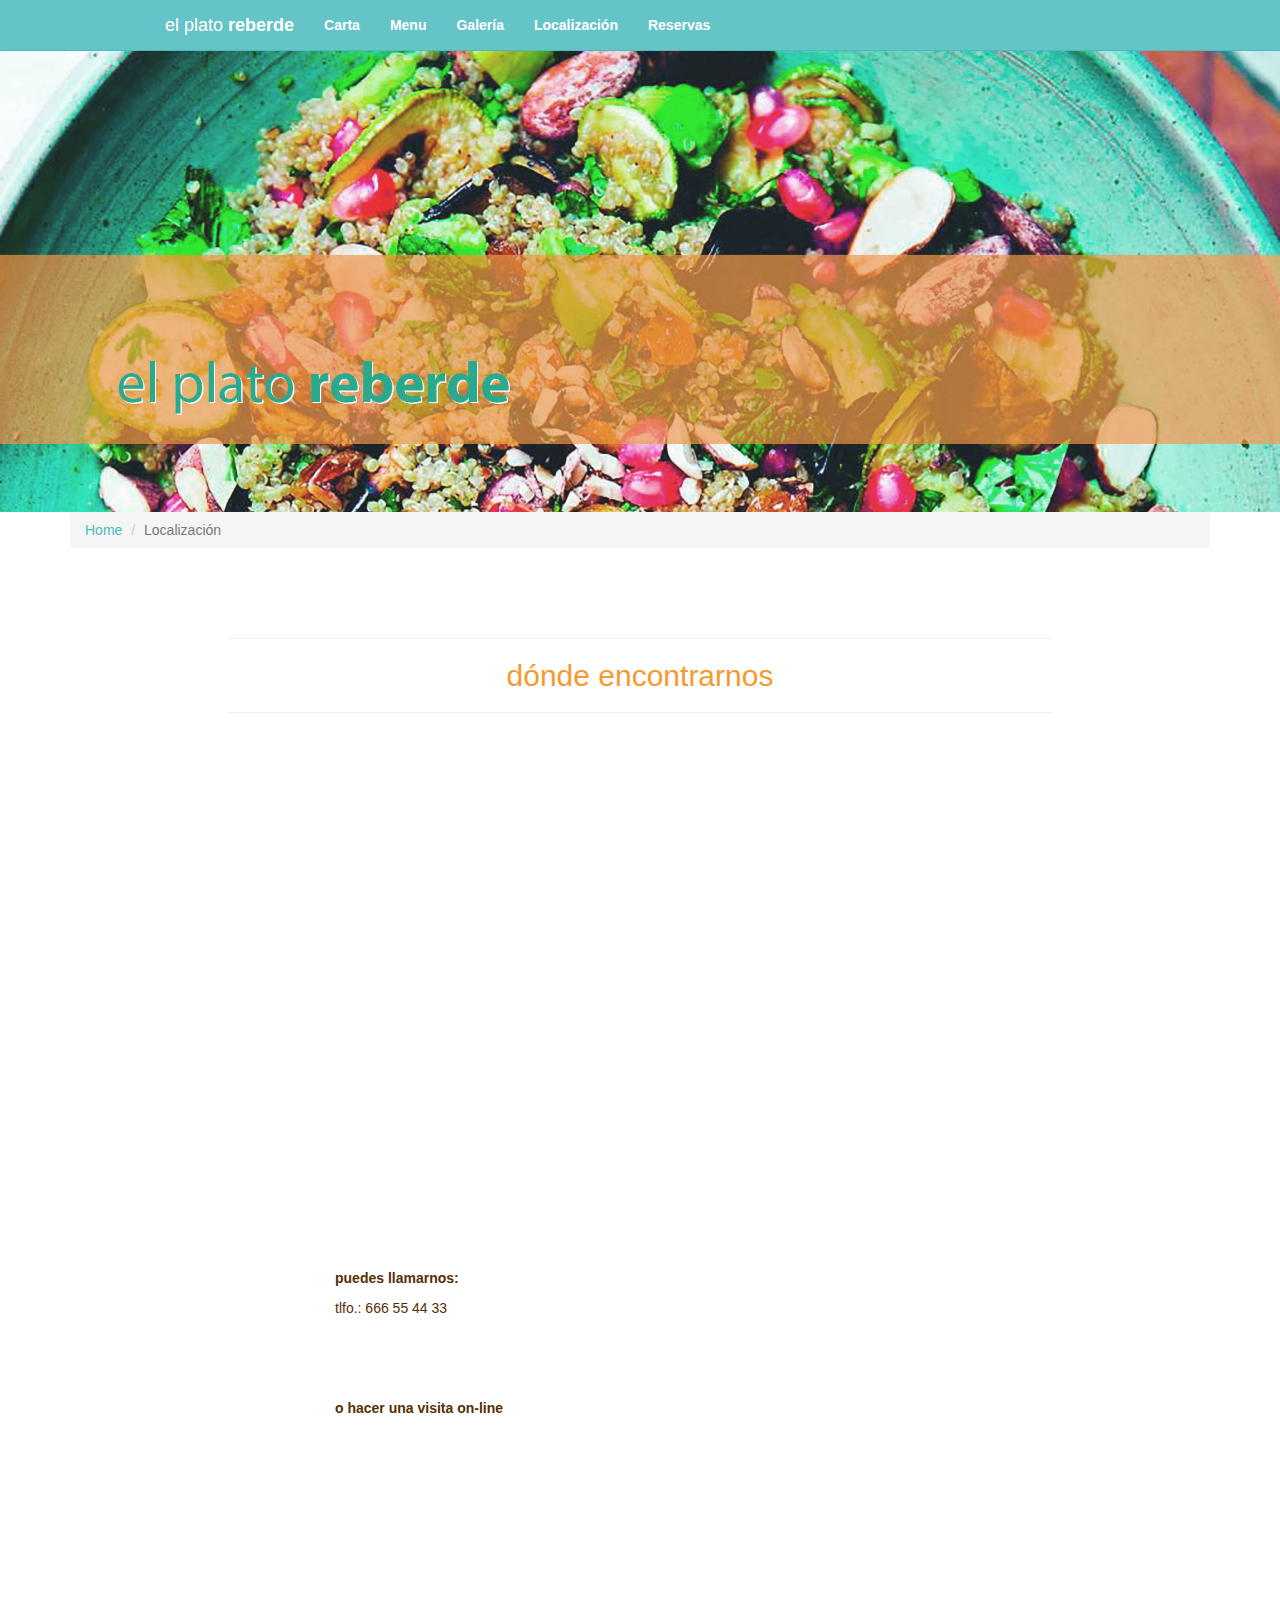
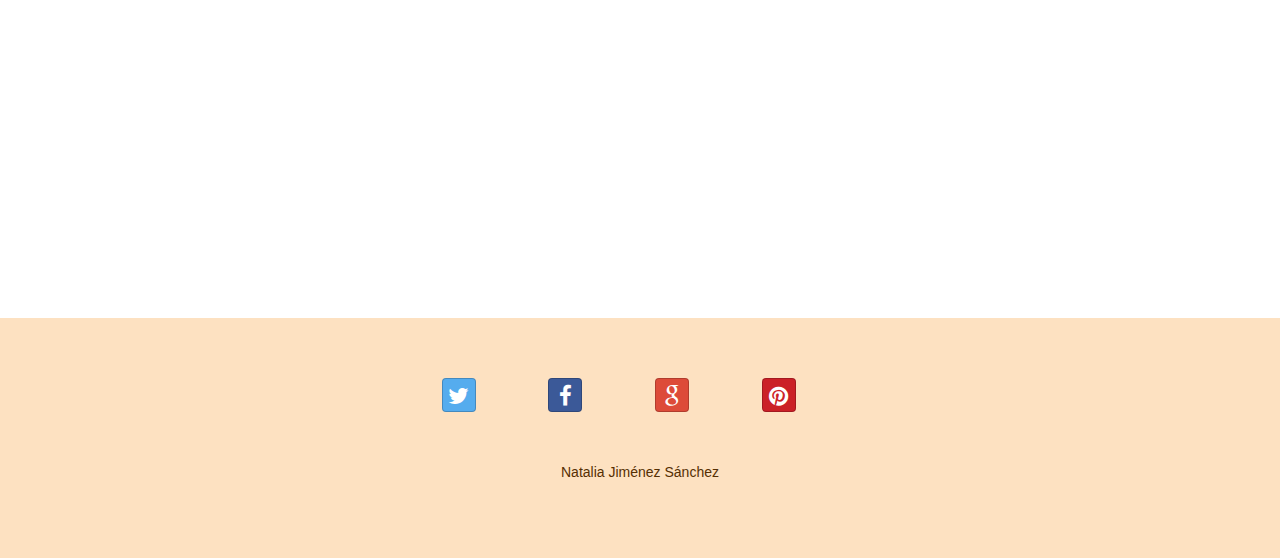
==== localizacion.html @ 031ffae5 "versión de desarrollo" ====
<!DOCTYPE html>
<html lang="en">

<head>

    <meta charset="utf-8">
    <meta http-equiv="X-UA-Compatible" content="IE=edge">
    <meta name="viewport" content="width=device-width, initial-scale=1">
    <meta name="description" content="">
    <meta name="author" content="">

    <title>el plato reberde</title>

    <!--script para elementos comunes-->
    <script src='jquery-1.10.2.js'></script>
    <script type='text/javascript' src='bootstrap.min.js'></script>
    <script>
        $(function(){
            $('#headercontainer').load('header.html');
        });
        
        $(function(){
            $('#footercontainer').load('footer.html');
        });
    </script>
    
    <!-- Bootstrap Core CSS -->
    <link href="bootstrap-3.3.4/less/bootstrap.css" rel="stylesheet">


 
    <!-- HTML5 Shim and Respond.js IE8 support of HTML5 elements and media queries -->
    <!-- WARNING: Respond.js doesn't work if you view the page via file:// -->
    <!--[if lt IE 9]>
        <script src="https://oss.maxcdn.com/libs/html5shiv/3.7.0/html5shiv.js"></script>
        <script src="https://oss.maxcdn.com/libs/respond.js/1.4.2/respond.min.js"></script>
    <![endif]-->

</head>

<body>
    
    <div id='headercontainer'></div>
    <div class="container">
        <ol class="breadcrumb">
          <li><a href="index.html">Home</a></li>          
          <li class="active">Localización</li>
        </ol>
    </div>
    <div class="container-fluid">
        <div class="row margen">            
                <div class="col-lg-8 col-lg-offset-2 col-md-10 col-md-offset-1">
                    <hr>
                    <h2 class="text-center">dónde encontrarnos</h2>
                    <hr>
                    
                    <hr class="visible-xs">
                </div>             
        </div> 
    </div>
    
    <div class="container-fluid">
            <div class="row">
                
                 <div class="col-lg-6 col-lg-offset-3 col-md-6 col-md-offset-3 col-sm-8 col-sm-offset-2 col-xs-8 col-xs-offset-2">
                    <iframe src="https://www.google.com/maps/embed?pb=!1m18!1m12!1m3!1d3381.0528723853695!2d-0.8737039999999864!3d41.65382651085421!2m3!1f0!2f0!3f0!3m2!1i1024!2i768!4f13.1!3m3!1m2!1s0xd5914f3c1226223%3A0xd3f5be21e7c20cbe!2sCalle+Gavin%2C+12%2C+50001+Zaragoza%2C+Espa%C3%B1a!5e1!3m2!1ses!2sse!4v1430672677612" width="600" height="450" frameborder="0" style="border:0"></iframe>
                         <div class='margen'>
                             <p><strong>puedes llamarnos:</strong></p>
                            <p>tlfo.:  666 55 44 33</p>
                        </div>                                                              
                </div>
                
                <div class="margen col-lg-6 col-lg-offset-3 col-md-6 col-md-offset-3 col-sm-8 col-sm-offset-2 col-xs-8 col-xs-offset-2">
                <p><strong>o hacer una visita on-line</strong></p>
                    <iframe width="560" height="315" src="https://www.youtube.com/embed/8I1p11ay9mM" frameborder="0" allowfullscreen></iframe>
                </div>
       

    <div id='footercontainer'></div>



</body>

</html>
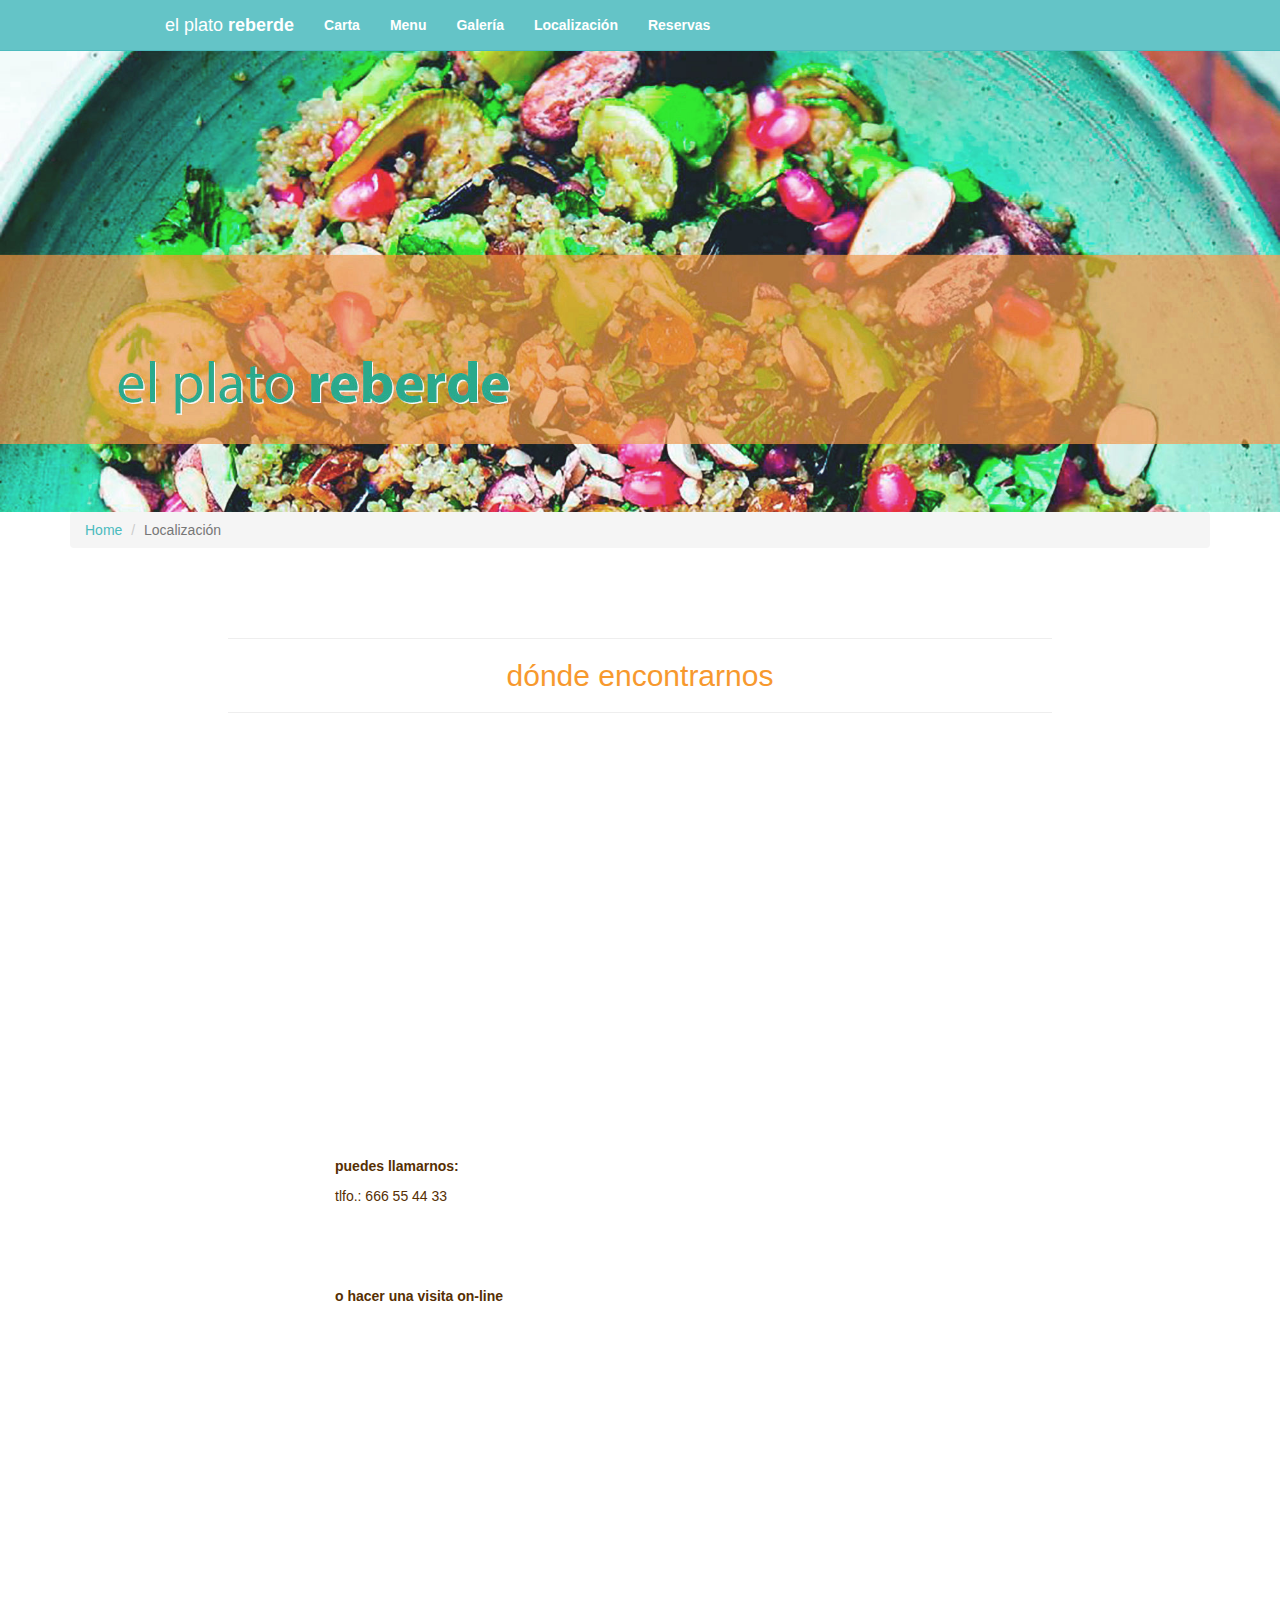
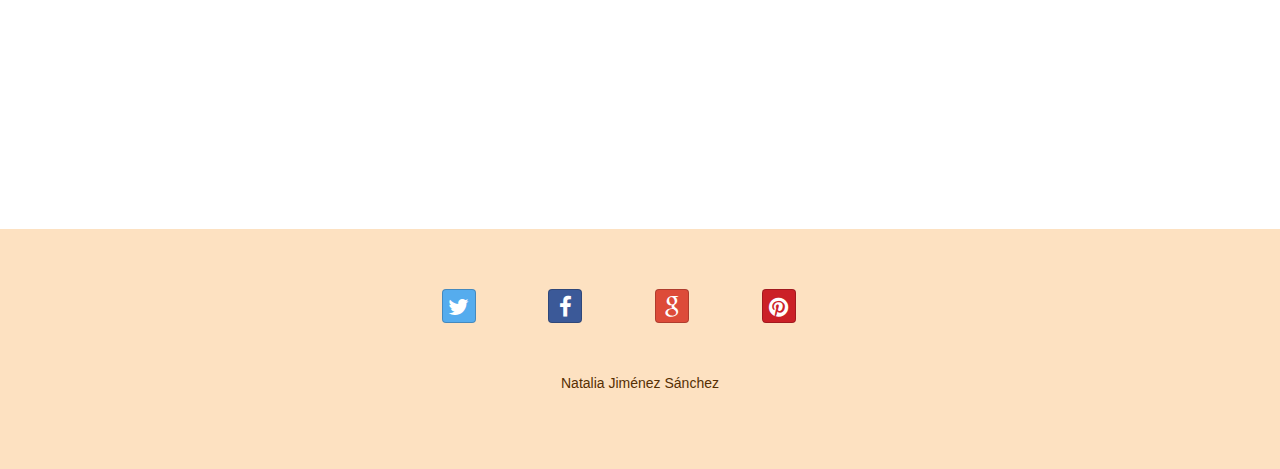
==== commit 8c7193da: "Clase añadida: embed-responsive, corregido xs-offset en la galeria" ====
--- a/localizacion.html
+++ b/localizacion.html
@@ -63,7 +63,9 @@
             <div class="row">
                 
                  <div class="col-lg-6 col-lg-offset-3 col-md-6 col-md-offset-3 col-sm-8 col-sm-offset-2 col-xs-8 col-xs-offset-2">
+                     <div class="embed-responsive embed-responsive-16by9">
                     <iframe src="https://www.google.com/maps/embed?pb=!1m18!1m12!1m3!1d3381.0528723853695!2d-0.8737039999999864!3d41.65382651085421!2m3!1f0!2f0!3f0!3m2!1i1024!2i768!4f13.1!3m3!1m2!1s0xd5914f3c1226223%3A0xd3f5be21e7c20cbe!2sCalle+Gavin%2C+12%2C+50001+Zaragoza%2C+Espa%C3%B1a!5e1!3m2!1ses!2sse!4v1430672677612" width="600" height="450" frameborder="0" style="border:0"></iframe>
+                    </div>
                          <div class='margen'>
                              <p><strong>puedes llamarnos:</strong></p>
                             <p>tlfo.:  666 55 44 33</p>
@@ -72,7 +74,10 @@
                 
                 <div class="margen col-lg-6 col-lg-offset-3 col-md-6 col-md-offset-3 col-sm-8 col-sm-offset-2 col-xs-8 col-xs-offset-2">
                 <p><strong>o hacer una visita on-line</strong></p>
+                    <div class="embed-responsive embed-responsive-16by9">
+
                     <iframe width="560" height="315" src="https://www.youtube.com/embed/8I1p11ay9mM" frameborder="0" allowfullscreen></iframe>
+                    </div>
                 </div>
        
 
